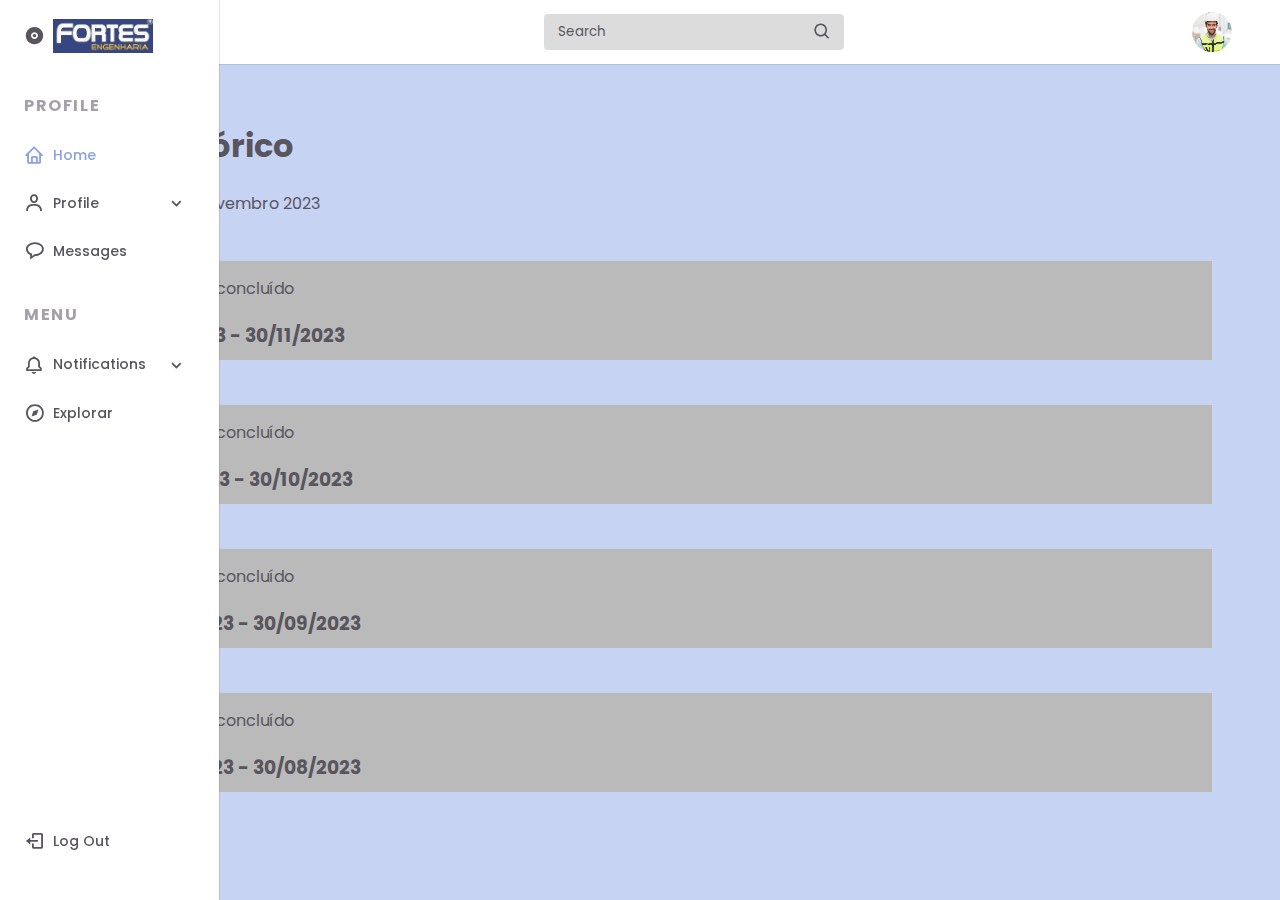
==== fortes/historico.html @ 36ab5fa2 "Add files via upload" ====
<!DOCTYPE html>
    <html lang="en">
    <head>
        <meta charset="UTF-8">
        <meta name="viewport" content="width=device-width, initial-scale=1.0">

        <!--========== Ícones Box ==========-->
        <link rel="stylesheet" href="https://cdn.jsdelivr.net/npm/boxicons@latest/css/boxicons.min.css">

        <!--========== CSS ==========-->
        <link rel="stylesheet" href="historico.css">

        <title>Responsive sidebar submenus</title>
    </head>
    <body>
        <!--========== HEADER ==========-->
        <header class="header">
            <div class="header__container">
                <img src="img/claudio.jpeg" alt="" class="header__img">

                <a href="home.html"><img src="img/175202.jpeg" width="100px"></a>
    
                <div class="header__search">
                    <input type="search" placeholder="Search" class="header__input">
                    <i class='bx bx-search header__icon'></i>
                </div>
    
                <div class="header__toggle">
                    <i class='bx bx-menu' id="header-toggle"></i>
                </div>
            </div>
        </header>

        <!--========== NAV ==========-->
        <div class="nav" id="navbar">
            <nav class="nav__container">
                <div>
                    <a href="#" class="nav__link nav__logo">
                        <i class='bx bxs-disc nav__icon' ></i>
                        <img src="img/175202.jpeg" width="100px">
                    </a>
    
                    <div class="nav__list">
                        <div class="nav__items">
                            <h3 class="nav__subtitle">Profile</h3>
    
                            <a href="home.html" class="nav__link active">
                                <i class='bx bx-home nav__icon' ></i>
                                <span class="nav__name">Home</span>
                            </a>
                            
                            <div class="nav__dropdown">
                                <a href="#" class="nav__link">
                                    <i class='bx bx-user nav__icon' ></i>
                                    <span class="nav__name">Profile</span>
                                    <i class='bx bx-chevron-down nav__icon nav__dropdown-icon'></i>
                                </a>

                                <div class="nav__dropdown-collapse">
                                    <div class="nav__dropdown-content">
                                        <a href="reserva_refeicao.html" class="nav__dropdown-item">Reserva</a>
                                        <a href="historico.html" class="nav__dropdown-item">Histórico</a>
                                        <a href="perfil.html" class="nav__dropdown-item">Perfil</a>
                                    </div>
                                </div>
                            </div>

                            <a href="#" class="nav__link">
                                <i class='bx bx-message-rounded nav__icon' ></i>
                                <span class="nav__name">Messages</span>
                            </a>
                        </div>
    
                        <div class="nav__items">
                            <h3 class="nav__subtitle">Menu</h3>
    
                            <div class="nav__dropdown">
                                <a href="#" class="nav__link">
                                    <i class='bx bx-bell nav__icon' ></i>
                                    <span class="nav__name">Notifications</span>
                                    <i class='bx bx-chevron-down nav__icon nav__dropdown-icon'></i>
                                </a>

                                <div class="nav__dropdown-collapse">
                                    <div class="nav__dropdown-content">
                                        <a href="#" class="nav__dropdown-item">Horário</a>
                                        <a href="#" class="nav__dropdown-item">Comunicação interna</a>
                                        <a href="#" class="nav__dropdown-item">Programação</a>
                                    </div>
                                </div>

                            </div>

                            <a href="#" class="nav__link">
                                <i class='bx bx-compass nav__icon' ></i>
                                <span class="nav__name">Explorar</span>
                            </a>
                        
                        </div>
                    </div>
                </div>

                <a href="index.html" class="nav__link nav__logout">
                    <i class='bx bx-log-out nav__icon' ></i>
                    <span class="nav__name">Log Out</span>
                </a>
            </nav>
        </div>

        <!--========== Conteúdo ==========-->
        <main>
            <div class="historicohead">
                <h1 class="historico_primeiro_titulo">Histórico</h1>
                <p>Seg. 19novembro 2023</p>
              </div>
              <br>
              <div class="pedidoconcluido">
                <img src="img/check.png" width="20px" height="20px"><p class="pedidodivisao">Pedido concluído</p>
                <h3>01/11/2023 - 30/11/2023</h3>
              </div> 
              <br>
              <div class="pedidoconcluido">
                <img src="img/check.png" width="20px" height="20px"><p class="pedidodivisao">Pedido concluído</p>
                <h3>01/10/2023 - 30/10/2023</h3>
              </div>
              <br>
              <div class="pedidoconcluido">
                <img src="img/check.png" width="20px" height="20px"><p class="pedidodivisao">Pedido concluído</p>
                <h3>01/09/2023 - 30/09/2023</h3>
              </div>
              <br>
              <div class="pedidoconcluido">
                <img src="img/check.png" width="20px" height="20px"><p class="pedidodivisao">Pedido concluído</p>
                <h3>01/08/2023 - 30/08/2023</h3>
              </div>
              <br>
        </main>
         <!--========== Chamando o arquivo JS ==========-->
         <script src="main.js"></script>
        </body>
    </html>
---- fortes/historico.css ----
/*========== Fontes Google ==========*/
@import url("ttps://fonts.googleapis.com/css2?family=Poppins:wght@400;500;600&display=swap");

/*========== Variáveis CSS ==========*/
:root {
  --header-height: 3.5rem;
  --nav-width: 219px;

  /*========== Cores ==========*/
  --first-color: #8AA1E5;
  --first-color-light: #dcdcdc;
  --title-color: #19181B;
  --text-color: #58555E;
  --text-color-light: #A5A1AA;
  --body-color: #c7d3f3;
  --container-color: #FFFFFF;

  /*========== Fonte e tipografia ==========*/
  --body-font: 'Poppins', sans-serif;
  --normal-font-size: .938rem;
  --small-font-size: .75rem;
  --smaller-font-size: .75rem;

  /*========== Font weight ==========*/
  --font-medium: 500;
  --font-semi-bold: 600;

  /*========== z index ==========*/
  --z-fixed: 100;
}

@media screen and (min-width: 1024px) {
  :root {
    --normal-font-size: 1rem;
    --small-font-size: .875rem;
    --smaller-font-size: .813rem;
  }
}

/*========== BASE ==========*/
*, ::before, ::after {
  box-sizing: border-box;
}

body {
  margin: var(--header-height) 0 0 0;
  padding: 1rem 1rem 0;
  font-family: var(--body-font);
  font-size: var(--normal-font-size);
  background-color: var(--body-color);
  color: var(--text-color);
}

h3 {
  margin: 0;
}

a {
  text-decoration: none;
}

img {
  max-width: 100%;
  height: auto;
}

/*========== HEADER ==========*/
.header {
  position: fixed;
  top: 0;
  left: 0;
  width: 100%;
  background-color: var(--container-color);
  box-shadow: 0 1px 0 rgba(22, 8, 43, 0.1);
  padding: 0 1rem;
  z-index: var(--z-fixed);
}

.header__container {
  display: flex;
  align-items: center;
  height: var(--header-height);
  justify-content: space-between;
}

.header__img {
  width: 35px;
  height: 35px;
  border-radius: 50%;
}

.header__logo {
  color: var(--title-color);
  font-weight: var(--font-medium);
  display: none;
}

.header__search {
  display: flex;
  padding: .40rem .75rem;
  background-color: var(--first-color-light);
  border-radius: .25rem;
}

.header__input {
  width: 100%;
  border: none;
  outline: none;
  background-color: var(--first-color-light);
}

.header__input::placeholder {
  font-family: var(--body-font);
  color: var(--text-color);
}

.header__icon, 
.header__toggle {
  font-size: 1.2rem;
}

.header__toggle {
  color: var(--title-color);
  cursor: pointer;
}

/*========== NAV ==========*/
.nav {
  position: fixed;
  top: 0;
  left: -100%;
  height: 100vh;
  padding: 1rem 1rem 0;
  background-color: var(--container-color);
  box-shadow: 1px 0 0 rgba(22, 8, 43, 0.1);
  z-index: var(--z-fixed);
  transition: .4s;
}

.nav__container {
  height: 100%;
  display: flex;
  flex-direction: column;
  justify-content: space-between;
  padding-bottom: 3rem;
  overflow: auto;
  scrollbar-width: none; /* For mozilla */
}

/* For Google Chrome and others */
.nav__container::-webkit-scrollbar {
  display: none;
}

.nav__logo {
  font-weight: var(--font-semi-bold);
  margin-bottom: 2.5rem;
}

.nav__list, 
.nav__items {
  display: grid;
}

.nav__list {
  row-gap: 2.5rem;
}

.nav__items {
  row-gap: 1.5rem;
}

.nav__subtitle {
  font-size: var(--normal-font-size);
  text-transform: uppercase;
  letter-spacing: .1rem;
  color: var(--text-color-light);
}

.nav__link {
  display: flex;
  align-items: center;
  color: var(--text-color);
}

.nav__link:hover {
  color: var(--first-color);
}

.nav__icon {
  font-size: 1.2rem;
  margin-right: .5rem;
}

.nav__name {
  font-size: var(--small-font-size);
  font-weight: var(--font-medium);
  white-space: nowrap;
}

.nav__logout {
  margin-top: 5rem;
}

/* Dropdown */
.nav__dropdown {
  overflow: hidden;
  max-height: 21px;
  transition: .4s ease-in-out;
}

.nav__dropdown-collapse {
  background-color: var(--first-color-light);
  border-radius: .25rem;
  margin-top: 1rem;
}

.nav__dropdown-content {
  display: grid;
  row-gap: .5rem;
  padding: .75rem 2.5rem .75rem 1.8rem;
}

.nav__dropdown-item {
  font-size: var(--smaller-font-size);
  font-weight: var(--font-medium);
  color: var(--text-color);
}

.nav__dropdown-item:hover {
  color: var(--first-color);
}

.nav__dropdown-icon {
  margin-left: auto;
  transition: .4s;
}

/* Show dropdown collapse */
.nav__dropdown:hover {
  max-height: 100rem;
}

/* Rodar ícone de seta */
.nav__dropdown:hover .nav__dropdown-icon {
  transform: rotate(180deg);
}

/*===== Menu =====*/
.show-menu {
  left: 0;
}

/*===== Link ativo =====*/
.active {
  color: var(--first-color);
}

/* ========== MEDIA QUERIES ==========*/
/* Diminuir barra de pesquisa pra dispositivos menores*/
@media screen and (max-width: 320px) {
  .header__search {
    width: 70%;
  }
}

@media screen and (min-width: 768px) {
  body {
    padding: 1rem 3rem 0 6rem;
  }
  .header {
    padding: 0 3rem 0 6rem;
  }
  .header__container {
    height: calc(var(--header-height) + .5rem);
  }
  .header__search {
    width: 300px;
    padding: .55rem .75rem;
  }
  .header__toggle {
    display: none;
  }
  .header__logo {
    display: block;
  }
  .header__img {
    width: 40px;
    height: 40px;
    order: 1;
  }
  .nav {
    left: 0;
    padding: 1.2rem 1.5rem 0;
    width: 68px; /* Reduced navbar */
  }
  .nav__items {
    row-gap: 1.7rem;
  }
  .nav__icon {
    font-size: 1.3rem;
  }

  /* Element opacity */
  .nav__logo-name, 
  .nav__name, 
  .nav__subtitle, 
  .nav__dropdown-icon {
    opacity: 0;
    transition: .3s;
  }
  
  
  /* Barra de nav expandida */
  .nav:hover {
    width: var(--nav-width);
  }
  
  /* Elementos visíveis */
  .nav:hover .nav__logo-name {
    opacity: 1;
  }
  .nav:hover .nav__subtitle {
    opacity: 1;
  }
  .nav:hover .nav__name {
    opacity: 1;
  }
  .nav:hover .nav__dropdown-icon {
    opacity: 1;
  }
}

.produtos {
  width: 940px;
  margin: 0 auto;
  padding: 50px 0;
}

.produtos li {
  display: inline-block;
  text-align: center;
  width: 30%;
  vertical-align: top;
  margin: 0 1.5%;
  padding: 30px 20px;
  box-sizing: border-box;
  border: 2px solid #000000;
  border-radius: 10px;
  background-color: #FFFFFF;
}
.produtos h2 {
  font-size: 25px;
  font-weight: bold;
}

.produto-descricao {
  font-size: 15px;
}

.produto-horario {
  font-size: 15px;
  font-weight: bold;
}

.botoes {
  display: flex;
  flex-direction: row;
  justify-content: space-around;
}
.botao_reserva {
  display: flex;
  flex-direction: column;
  justify-content: center;
  align-items: center;
  padding: 25px;
  gap: 8px;
  width: 200px;
  height: 20px;
  background: #D9B779;
  border-radius: 8px;
  margin-left: 18px;
  margin-top: 100px;
  margin-bottom: 100px;
}

.botao_QRcode {
  display: flex;
  flex-direction: column;
  justify-content: center;
  align-items: center;
  padding: 25px;
  gap: 8px;
  width: 200px;
  height: 20px;
  background: #D9B779;
  border-radius: 8px;
  margin-right: 40px;
  margin-top: 100px;
  margin-bottom: 100px;
}
.div-slider{
  width: auto;
  height: 400px;
  text-align: center;
  }
  .slides-front {
      padding: 0;
      width: 980px;
      height: 370px;
      display: block;
      margin: auto;
      position: relative;
  }
  
  .slides-front * {
      user-select: none;
      -ms-user-select: none;
      -moz-user-select: none;
      -khtml-user-select: none;
      -webkit-user-select: none;
      -webkit-touch-callout: none;
  }
  
  .slides-front input { display: none; }
  
  .slide-container { display: block; }
  
  .slide {
      top: 0;
      opacity: 0;
      width: 980px;
      height: 370px;
      display: block;
      position: absolute;
  
      transform: scale(0);
  
      transition: all .7s ease-in-out 0.1s;
  }
  
  .slide img {
      width: 100%;
      height: 100%;
  }
  
.div-slider{
width: auto;
height: 400px;
text-align: center;
}
.slides-front {
    padding: 0;
    width: 980px;
    height: 370px;
    display: block;
    margin: auto;
    position: relative;
}

.slides-front * {
    user-select: none;
    -ms-user-select: none;
    -moz-user-select: none;
    -khtml-user-select: none;
    -webkit-user-select: none;
    -webkit-touch-callout: none;
}

.slides-front input { display: none; }

.slide-container { display: block; }

.slide {
    top: 0;
    opacity: 0;
    width: 980px;
    height: 370px;
    display: block;
    position: absolute;

    transform: scale(0);

    transition: all .7s ease-in-out 0.1s;
}

.slide img {
    width: 100%;
    height: 100%;
}

.navegacao label {
    width: 150px;
    height: 100%;
    display: none;
    position: absolute;
    opacity: 0;
    z-index: 9;
    cursor: pointer;
    transition: opacity .2s;
    color: #FFF;
    font-size: 156pt;
    text-align: center;
    line-height: 380px;
    font-family: "Varela Round", sans-serif;
    background-color: rgba(255, 255, 255, .3);
    text-shadow: 0px 0px 15px rgb(119, 119, 119);
}

.slide:hover + .navegacao label { opacity: 0.5; }

.navegacao label:hover { opacity: 1; }

.navegacao .next { right: 0; }

input:checked + .slide-container  .slide {
    opacity: 1;

    transform: scale(1);

    transition: opacity 1s ease-in-out 0.1s;
}

input:checked + .slide-container .navegacao label { display: block; }

.nav-dots {
	width: 100%;
	bottom: 9px;
	height: 11px;
	display: block;
	position: relative;
	text-align: center;
}

.nav-dots .nav-dot {
	top: 375px;
	width: 11px;
	height: 11px;
	margin: 0 4px;
	position: relative;
	border-radius: 100%;
	display: inline-block;
	background-color: rgba(0, 0, 0, 0.6);
}

.nav-dots .nav-dot:hover {
	cursor: pointer;
	background-color: rgba(0, 0, 0, 0.8);
}
input#img-1:checked ~ .nav-dots label#img-dot-1,
input#img-2:checked ~ .nav-dots label#img-dot-2,
input#img-3:checked ~ .nav-dots label#img-dot-3, {
	background: rgba(0, 0, 0, 0.8);
} label {
      width: 150px;
      height: 100%;
      display: none;
      position: absolute;
      opacity: 0;
      z-index: 9;
      cursor: pointer;
      transition: opacity .2s;
      color: #FFF;
      font-size: 156pt;
      text-align: center;
      line-height: 380px;
      font-family: "Varela Round", sans-serif;
      background-color: rgba(255, 255, 255, .3);
      text-shadow: 0px 0px 15px rgb(119, 119, 119);
  }
  
  .slide:hover + .nav label { opacity: 0.5; }
  
  .nav label:hover { opacity: 1; }
  
  .nav .next { right: 0; }
  
  input:checked + .slide-container  .slide {
      opacity: 1;
  
      transform: scale(1);
  
      transition: opacity 1s ease-in-out 0.1s;
  }
  
  input:checked + .slide-container .navegacao label { display: block; }
  
  .nav-dots {
    width: 100%;
    bottom: 9px;
    height: 11px;
    display: block;
    position: relative;
    text-align: center;
  }
  
  .nav-dots .nav-dot {
    top: 375px;
    width: 11px;
    height: 11px;
    margin: 0 4px;
    position: relative;
    border-radius: 100%;
    display: inline-block;
    background-color: rgba(0, 0, 0, 0.6);
  }
  
  .nav-dots .nav-dot:hover {
    cursor: pointer;
    background-color: rgba(0, 0, 0, 0.8);
  }
  input#img-1:checked ~ .nav-dots label#img-dot-1,
  input#img-2:checked ~ .nav-dots label#img-dot-2,
  input#img-3:checked ~ .nav-dots label#img-dot-3, {
    background: rgba(0, 0, 0, 0.8);
  }


  .historicohead {
    text-align: left; 
    margin-top: 50px;
    margin-bottom: 20px;
    margin-left: 50px;
  }
  
  .historico_primeiro_titulo {
    text-align: left;
  }
  
  .dataatual {
    text-align: left;
    margin-left: 30px;
  }
  
  .pedidoconcluido {
    border-left: solid #00ff2a;
    background-color: #bababa;
    padding: 10px;
    margin-left: 20px;
    margin-right: 20px;
    margin-bottom: 20px;
  }
  
  .pedidodivisao {
    margin-bottom: 20px;
    margin-left: 30px;
    margin-top: -22px;
  }
  
  h2{
    text-align: center;
    margin-top: 40px;
  }
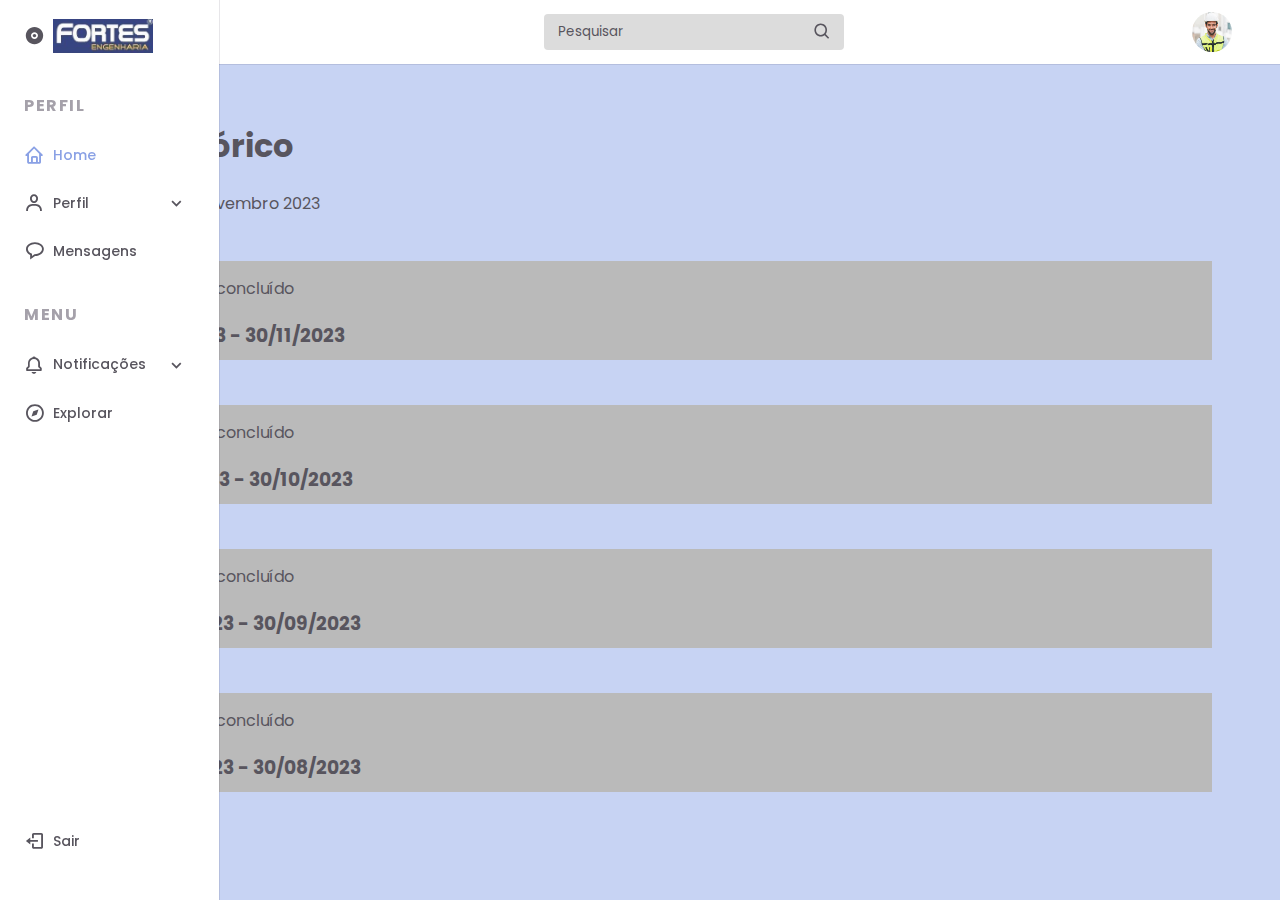
==== commit eed11d13: "Update historico.html" ====
--- a/fortes/historico.html
+++ b/fortes/historico.html
@@ -10,7 +10,7 @@
         <!--========== CSS ==========-->
         <link rel="stylesheet" href="historico.css">
 
-        <title>Responsive sidebar submenus</title>
+        <title>Histórico</title>
     </head>
     <body>
         <!--========== HEADER ==========-->
@@ -21,7 +21,7 @@
                 <a href="home.html"><img src="img/175202.jpeg" width="100px"></a>
     
                 <div class="header__search">
-                    <input type="search" placeholder="Search" class="header__input">
+                    <input type="search" placeholder="Pesquisar" class="header__input">
                     <i class='bx bx-search header__icon'></i>
                 </div>
     
@@ -42,7 +42,7 @@
     
                     <div class="nav__list">
                         <div class="nav__items">
-                            <h3 class="nav__subtitle">Profile</h3>
+                            <h3 class="nav__subtitle">Perfil</h3>
     
                             <a href="home.html" class="nav__link active">
                                 <i class='bx bx-home nav__icon' ></i>
@@ -52,7 +52,7 @@
                             <div class="nav__dropdown">
                                 <a href="#" class="nav__link">
                                     <i class='bx bx-user nav__icon' ></i>
-                                    <span class="nav__name">Profile</span>
+                                    <span class="nav__name">Perfil</span>
                                     <i class='bx bx-chevron-down nav__icon nav__dropdown-icon'></i>
                                 </a>
 
@@ -67,7 +67,7 @@
 
                             <a href="#" class="nav__link">
                                 <i class='bx bx-message-rounded nav__icon' ></i>
-                                <span class="nav__name">Messages</span>
+                                <span class="nav__name">Mensagens</span>
                             </a>
                         </div>
     
@@ -77,7 +77,7 @@
                             <div class="nav__dropdown">
                                 <a href="#" class="nav__link">
                                     <i class='bx bx-bell nav__icon' ></i>
-                                    <span class="nav__name">Notifications</span>
+                                    <span class="nav__name">Notificações</span>
                                     <i class='bx bx-chevron-down nav__icon nav__dropdown-icon'></i>
                                 </a>
 
@@ -102,7 +102,7 @@
 
                 <a href="index.html" class="nav__link nav__logout">
                     <i class='bx bx-log-out nav__icon' ></i>
-                    <span class="nav__name">Log Out</span>
+                    <span class="nav__name">Sair</span>
                 </a>
             </nav>
         </div>
@@ -138,4 +138,4 @@
          <!--========== Chamando o arquivo JS ==========-->
          <script src="main.js"></script>
         </body>
-    </html>+    </html>
